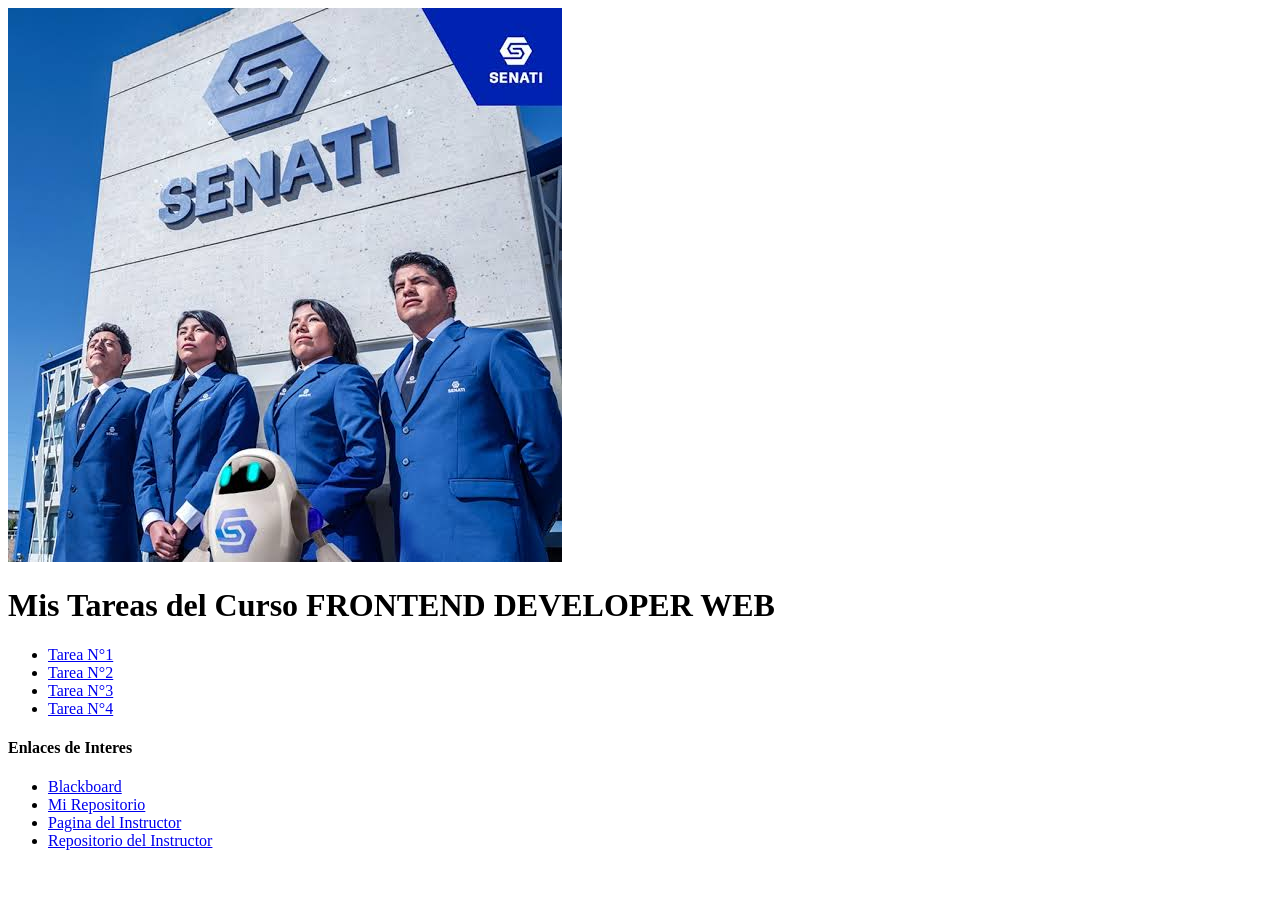
==== Index.html @ 091e451d "Add files via upload" ====
<!doctype html>
<html>
  <head>
    <title>MIpagianadelaFaunaPeruana</title>
  </head>
  <body>
    <!--ESTO ES UN COMENTARIO-->
    <header>
      <a >
        <img src="images/images (1).jpg" alt="esto me manda al inicio" />
      </a>

      <h1>Mis Tareas del Curso FRONTEND DEVELOPER WEB</h1>
    </header>
    <nav>
      <ul>
        <li><a href="TAREAS.html">Tarea N°1</a></li>
        <li><a href="paginaenconstruccion.html">Tarea N°2</a></li>
        <li><a href="paginaenconstruccion.html">Tarea N°3</a></li>
        <li><a href="paginaenconstruccion.html">Tarea N°4</a></li>
      </ul>
    </nav>
    <main>
      <section>
        <article></article>
        <article></article>
        <article></article>
      </section>
    </main>
    <aside></aside>
    <footer>
      <h4>Enlaces de Interes</h4>
      <ul>
        <li>
          <a href="https://senati.blackboard.com/" target="_blank"
            >Blackboard</a
          >
        </li>
        <li><a href="https://github.com/Jose-favtor/Mipagianweb" target="_blank">Mi Repositorio</a></li>
        <li><a href="https://arnoldbgq.github.io/cursofrontend/">Pagina del Instructor</a></li>
        <li><a href="https://github.com/arnoldbgq/cursofrontend/tree/main" target="_blank">Repositorio del Instructor</a></li>

      </ul>

    </footer>
  </body>
</html>
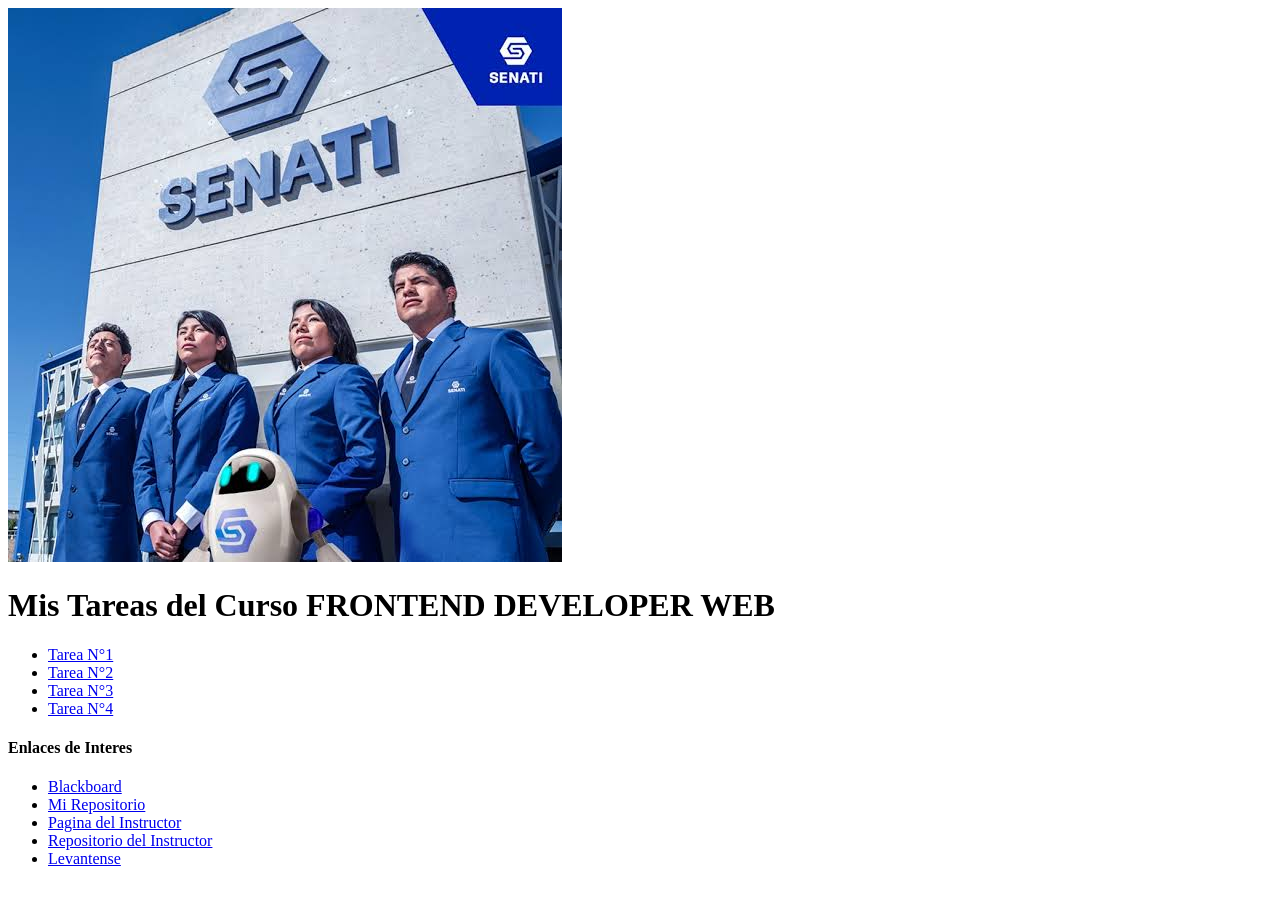
==== commit ee8df6ad: "Update Index.html" ====
--- a/Index.html
+++ b/Index.html
@@ -6,7 +6,7 @@
   <body>
     <!--ESTO ES UN COMENTARIO-->
     <header>
-      <a >
+      <a href="Index.html">
         <img src="images/images (1).jpg" alt="esto me manda al inicio" />
       </a>
 
@@ -36,12 +36,12 @@
             >Blackboard</a
           >
         </li>
-        <li><a href="https://github.com/Jose-favtor/Mipagianweb" target="_blank">Mi Repositorio</a></li>
+        <li><a href="https://github.com/Jose-favtor?tab=repositories" target="_blank">Mi Repositorio</a></li>
         <li><a href="https://arnoldbgq.github.io/cursofrontend/">Pagina del Instructor</a></li>
         <li><a href="https://github.com/arnoldbgq/cursofrontend/tree/main" target="_blank">Repositorio del Instructor</a></li>
-
+        <li><a href="https://www.youtube.com/watch?v=jKgxKoUtHPs">Levantense</a></li>
       </ul>
 
     </footer>
   </body>
-</html>+</html>
